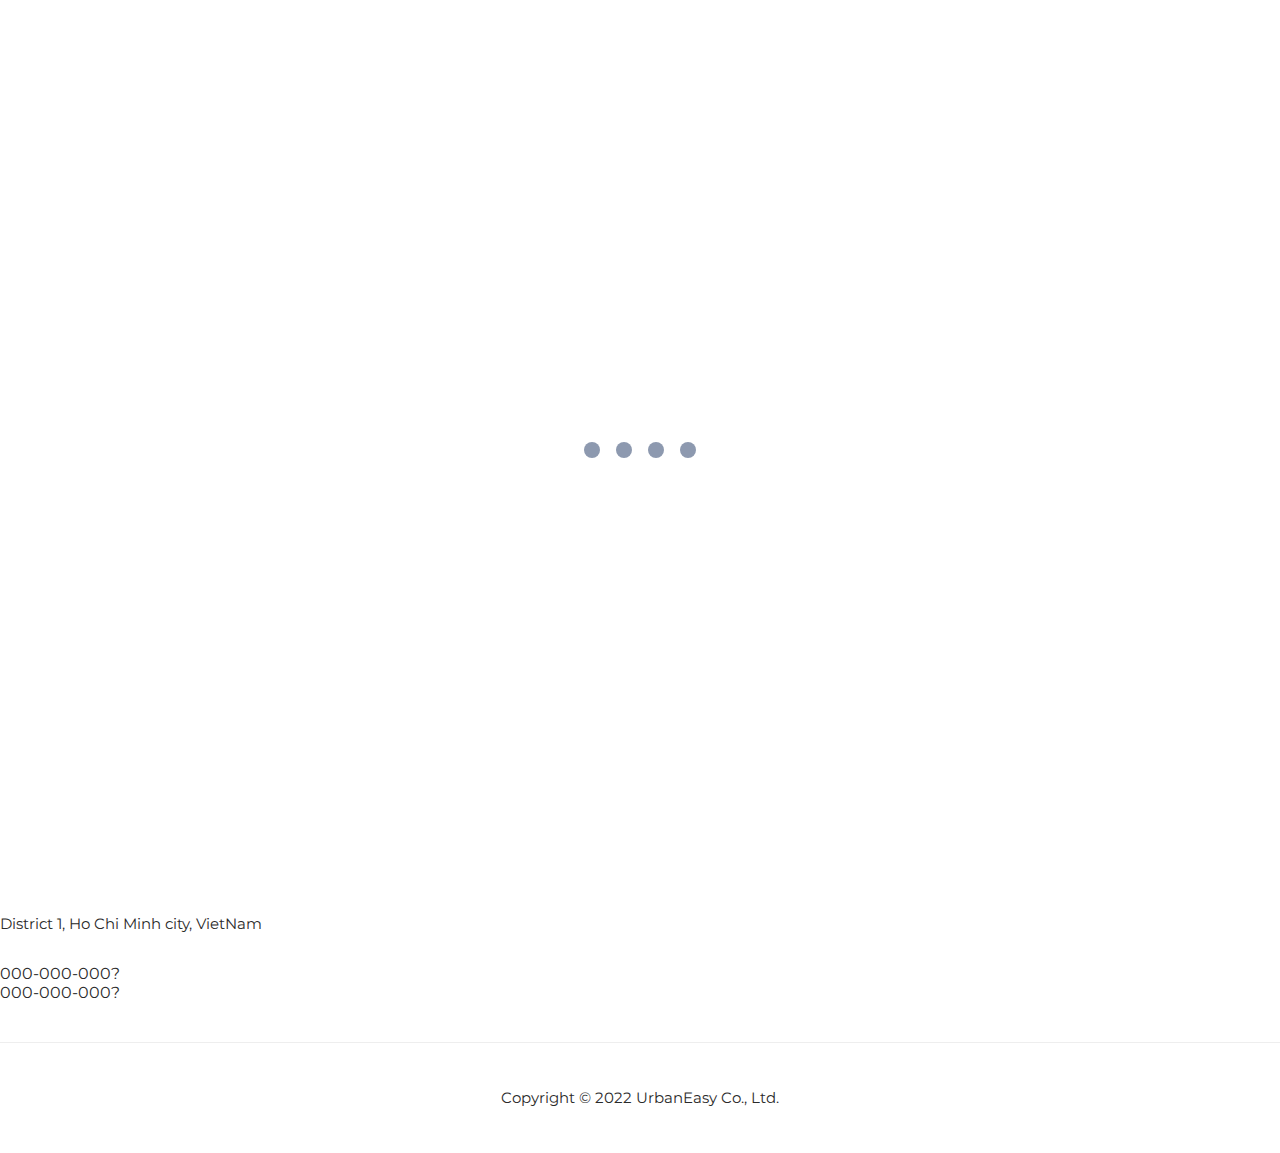
==== aboutUS.html @ a95bb8c1 "about us page" ====
<!DOCTYPE html>
<html lang="en">

  <head>

    <meta charset="UTF-8">
    <meta name="viewport" content="width=device-width, initial-scale=1, shrink-to-fit=no">
    <meta name="description" content="">
    <meta name="author" content="">
    <link rel="preconnect" href="https://fonts.gstatic.com">
    <link href="https://fonts.googleapis.com/css2?family=Montserrat:wght@100;200;300;400;500;600;700;800;900&display=swap" rel="stylesheet">
    <link rel="icon" href="assets/images/favicon.png">
    <title>Plotlist - Listing HTML5 Template</title>

    <!-- Bootstrap core CSS -->
    <link href="vendor/bootstrap/css/bootstrap.min.css" rel="stylesheet">


    <!-- Additional CSS Files -->
    <link rel="stylesheet" href="assets/css/fontawesome.css">
    <link rel="stylesheet" href="assets/css/templatemo-plot-listing.css">
    <link rel="stylesheet" href="assets/css/animated.css">
    <link rel="stylesheet" href="assets/css/owl.css">

  </head>

<body>

  <!-- ***** Preloader Start ***** -->
  <div id="js-preloader" class="js-preloader">
    <div class="preloader-inner">
      <span class="dot"></span>
      <div class="dots">
        <span></span>
        <span></span>
        <span></span>
      </div>
    </div>
  </div>
  <!-- ***** Preloader End ***** -->

  <!-- ***** Header Area Start ***** -->
  <header class="header-area header-sticky wow slideInDown" data-wow-duration="0.75s" data-wow-delay="0s">
    <div class="container">
      <div class="row">
        <div class="col-12">
          <nav class="main-nav">
            <!-- ***** Logo Start ***** -->
            <a href="index.html" class="logo">
            </a>
            <!-- ***** Logo End ***** -->
            <!-- ***** Menu Start ***** -->
            <ul class="nav">
              <li><a href="index.html">Home</a></li>
              <li><a href="category.html">Category</a></li>
              <li><a href="listing.html">Listing</a></li>
              <li><a href="contact.html" class="active">Contact Us</a></li> 
              <li><div class="main-white-button"><a href="#"><i class="fa fa-plus"></i> Add Your Listing</a></div></li> 
            </ul>        
            <a class='menu-trigger'>
                <span>Menu</span>
            </a>
            <!-- ***** Menu End ***** -->
          </nav>
        </div>
      </div>
    </div>
  </header>
  <!-- ***** Header Area End ***** -->

  <div class="page-heading">
    <div class="container">
      <div class="row">
        <div class="col-lg-8">
          <div class="top-text header-text">
            <h2>About us</h2>
            <h6>Our team has 2 members:</h6>
            <ul ID="list">
                <li>Tai Ha</li>
                <li>Hoang Tin</li>
              </ul>
          </div>
        </div>
      </div>
    </div>
  </div>


  <footer>
    <div class="container">
      <div class="row">
        <div class="col-lg-4">
          <div class="about">
            <div class="logo">
              <img src="assets/images/black-logo.png" alt="Plot Listing Template">
            </div>
            <!-- <p>If you consider that <a rel="nofollow" href="https://templatemo.com/tm-564-plot-listing" target="_parent">Plot Listing template</a> is useful for your website, please <a rel="nofollow" href="https://www.paypal.me/templatemo" target="_blank">support us</a> a little via PayPal.</p> -->
          </div>
        </div>
        <div class="col-lg-4">
          <div class="helpful-links">
            <h4>Helpful Links</h4>
            <div class="row">
              <div class="col-lg-6">
                <ul>
                  <li><a href="#">Categories</a></li>
                  <li><a href="#">Listing</a></li>
                  <li><a href="#">Contact Us</a></li>
                </ul>
              </div>
              <div class="col-lg-6">
                <ul>
                  <li><a href="#">About Us</a></li>
                  <!-- <li><a href="#">Awards</a></li>
                  <li><a href="#">Useful Sites</a></li>
                  <li><a href="#">Privacy Policy</a></li> -->
                </ul>
              </div>
            </div>
          </div>
        </div>
        <div class="col-lg-4">
          <div class="contact-us">
            <h4>Contact Us</h4>
            <p>District 1, Ho Chi Minh city, VietNam</p>
            <div class="row">
              <div class="col-lg-6">
                <a href="#">000-000-000?</a>
              </div>
              <div class="col-lg-6">
                <a href="#">000-000-000?</a>
              </div>
            </div>
          </div>
        </div>
        <div class="col-lg-12">
          <div class="sub-footer">
            <p>Copyright © 2022 UrbanEasy Co., Ltd.
            <br>
			
          </div>
        </div>
      </div>
    </div>
  </footer>


  <!-- Scripts -->
  <script src="vendor/jquery/jquery.min.js"></script>
  <script src="vendor/bootstrap/js/bootstrap.bundle.min.js"></script>
  <script src="assets/js/owl-carousel.js"></script>
  <script src="assets/js/animation.js"></script>
  <script src="assets/js/imagesloaded.js"></script>
  <script src="assets/js/custom.js"></script>

</body>

</html>
---- assets/css/templatemo-plot-listing.css ----
/*

TemplateMo 564 Plot Listing

https://templatemo.com/tm-564-plot-listing

*/

/* ---------------------------------------------
Table of contents
------------------------------------------------
01. font & reset css
02. reset
03. global styles
04. header
05. banner
06. features
07. testimonials
08. contact
09. footer
10. preloader
11. search
12. portfolio

--------------------------------------------- */
/* 
---------------------------------------------
font & reset css
--------------------------------------------- 
*/
@import url('https://fonts.googleapis.com/css2?family=Montserrat:wght@100;200;300;400;500;600;700;800;900&display=swap');
/* 
---------------------------------------------
reset
--------------------------------------------- 
*/
html, body, div, span, applet, object, iframe, h1, h2, h3, h4, h5, h6, p, blockquote, div
pre, a, abbr, acronym, address, big, cite, code, del, dfn, em, font, img, ins, kbd, q,
s, samp, small, strike, strong, sub, sup, tt, var, b, u, i, center, dl, dt, dd, ol, ul, li,
figure, header, nav, section, article, aside, footer, figcaption {
  margin: 0;
  padding: 0;
  border: 0;
  outline: 0;
}

/* clear fix */
.grid:after {
  content: '';
  display: block;
  clear: both;
}

/* ---- .grid-item ---- */

.grid-sizer,
.grid-item {
  width: 50%;
}

.grid-item {
  float: left;
}

.grid-item img {
  display: block;
  max-width: 100%;
}

.clearfix:after {
  content: ".";
  display: block;
  clear: both;
  visibility: hidden;
  line-height: 0;
  height: 0;
}

.clearfix {
  display: inline-block;
}

html[xmlns] .clearfix {
  display: block;
}

* html .clearfix {
  height: 1%;
}

ul, li {
  padding: 0;
  margin: 0;
  list-style: none;
}

header, nav, section, article, aside, footer, hgroup {
  display: block;
}

* {
  box-sizing: border-box;
}

html, body {
  font-family: 'Montserrat', sans-serif;
  font-weight: 400;
  background-color: #fff;
  -ms-text-size-adjust: 100%;
  -webkit-font-smoothing: antialiased;
  -moz-osx-font-smoothing: grayscale;
}

a {
  text-decoration: none !important;
}

h1, h2, h3, h4, h5, h6 {
  margin-top: 0px;
  margin-bottom: 0px;
}

ul {
  margin-bottom: 0px;
}

p {
  font-size: 15px;
  line-height: 30px;
  color: #2a2a2a;
}

img {
  margin-bottom: -3px;
  width: 100%;
  overflow: hidden;
}

/* 
---------------------------------------------
global styles
--------------------------------------------- 
*/
html,
body {
  background: #fff;
  font-family: 'Montserrat', sans-serif;
}

::selection {
  background: #03a4ed;
  color: #fff;
}

::-moz-selection {
  background: #03a4ed;
  color: #fff;
}

@media (max-width: 991px) {
  html, body {
    overflow-x: hidden;
  }
  .mobile-top-fix {
    margin-top: 30px;
    margin-bottom: 0px;
  }
  .mobile-bottom-fix {
    margin-bottom: 30px;
  }
  .mobile-bottom-fix-big {
    margin-bottom: 60px;
  }
}

.page-section {
  margin-top: 120px;
}

.section-heading h2 {
  font-size: 35px;
  margin-bottom: 25px;
  text-transform: capitalize;
  color: #2a2a2a;
  font-weight: 700;
  position: relative;
  z-index: 2;
  line-height: 44px;
}

.section-heading h6 {
  text-transform: uppercase;
  font-size: 15px;
  font-weight: 500;
  color: #8d99af;
}

.main-white-button a {
  display: inline-block;
  background-color: #fff;
  font-size: 15px;
  font-weight: 400;
  color: #2a2a2a;
  text-transform: capitalize;
  padding: 12px 25px;
  border-radius: 7px;
  letter-spacing: 0.25px;
  transition: all .3s;
}

.main-white-button a i {
  margin-right: 10px;
  width: 22px;
  height: 22px;
  background-color: #8d99af;
  color: #fff;
  border-radius: 50%;
  display: inline-block;
  text-align: center;
  font-size: 12px;
  line-height: 22px;
}

.main-white-button a:hover {
  background-color: #8d99af;
  color: #fff;
}

/* 
---------------------------------------------
header
--------------------------------------------- 
*/

.background-header {
  background-color: #fff!important;
  height: 80px!important;
  position: fixed!important;
  top: 0px;
  left: 0px;
  right: 0px;
  box-shadow: 0px 0px 10px rgba(0,0,0,0.15)!important;
}

.background-header .logo,
.background-header .main-nav .nav li a {
  color: #1e1e1e!important;
}

.background-header .main-nav .nav li:hover a {
  color: #8d99af!important;
}

.background-header .nav li a.active {
  color: #8d99af!important;
}

.header-area {
  background-color: transparent;
  border-bottom: 1px solid rgba(250,250,250,0.2);
  position: fixed;
  top: 0px;
  left: 0px;
  right: 0px;
  z-index: 100;
  height: 100px;
  -webkit-transition: all .5s ease 0s;
  -moz-transition: all .5s ease 0s;
  -o-transition: all .5s ease 0s;
  transition: all .5s ease 0s;
}

.header-area .main-nav {
  min-height: 80px;
  background: transparent;
}

.header-area .main-nav a.logo {
  background-image: url(../images/white-logo.png);
  background-size: contain;
  background-repeat: no-repeat;
  width: 166px;
  height: 58px;
  display: inline-block;
  margin-top: 20px;
}

.background-header .main-nav a.logo {
  background-image: url(../images/black-logo.png);
  background-size: contain;
  background-repeat: no-repeat;
  width: 164px;
  height: 58px;
  display: inline-block;
  margin-top: 10px;
}

.background-header .main-nav .nav {
  margin-top: 20px !important;
}

.header-area .main-nav .nav {
  float: right;
  margin-top: 30px;
  margin-right: 0px;
  background-color: transparent;
  -webkit-transition: all 0.3s ease 0s;
  -moz-transition: all 0.3s ease 0s;
  -o-transition: all 0.3s ease 0s;
  transition: all 0.3s ease 0s;
  position: relative;
  z-index: 999;
}

.header-area .main-nav .nav li {
  padding-left: 30px;
  padding-right: 30px;
}

.header-area .main-nav .nav li:last-child {
  padding-right: 0px;
  padding-left: 40px;
}

.header-area .main-nav .nav li:last-child a ,
.background-header .main-nav .nav li:last-child a {
  color: #2a2a2a !important;
  text-transform: capitalize;
  padding: 0px 20px;
  font-weight: 400;
}

.header-area .main-nav .nav li:last-child a i,
.background-header .main-nav .nav li:last-child a i {
  font-size: 12px!important;
  font-weight: 400 !important;
}

.background-header .main-nav .nav li:last-child .main-white-button a {
  background-color: #8d99af;
  color: #fff !important;
}

.background-header .main-nav .nav li:last-child .main-white-button a i {
  background-color: #fff;
  color: #8d99af;
}

.header-area .main-nav .nav li:last-child a:hover,
.header-area .main-nav .nav li:last-child a.active {
  color: #fff !important;
}

.header-area .main-nav .nav li a {
  display: block;
  font-weight: 500;
  font-size: 14px;
  color: #fff;
  text-transform: uppercase;
  -webkit-transition: all 0.3s ease 0s;
  -moz-transition: all 0.3s ease 0s;
  -o-transition: all 0.3s ease 0s;
  transition: all 0.3s ease 0s;
  height: 40px;
  line-height: 40px;
  border: transparent;
  letter-spacing: 1px;
}

.header-area .main-nav .nav li:hover a,
.header-area .main-nav .nav li a.active {
  color: #8d99af!important;
}

.background-header .main-nav .nav li:hover a,
.background-header .main-nav .nav li a.active {
  color: #8d99af!important;
  opacity: 1;
}

.header-area .main-nav .nav li:last-child a:hover ,
.background-header .main-nav .nav li:last-child a:hover {
  background-color: #8d99af;
}

.header-area .main-nav .nav li.has-sub {
  position: relative;
  padding-right: 15px;
}

.header-area .main-nav .nav li.has-sub:after {
  font-family: FontAwesome;
  content: "\f107";
  font-size: 12px;
  color: #fff;
  position: absolute;
  right: 5px;
  top: 12px;
}

.background-header .main-nav .nav li.has-sub:after {
  color: #1e1e1e;
}

.header-area .main-nav .nav li.has-sub ul.sub-menu {
  position: absolute;
  width: 200px;
  box-shadow: 0 2px 28px 0 rgba(0, 0, 0, 0.06);
  overflow: hidden;
  top: 40px;
  opacity: 0;
  transition: all .3s;
  transform: translateY(+2em);
  visibility: hidden;
  z-index: -1;
}

.header-area .main-nav .nav li.has-sub ul.sub-menu li {
  margin-left: 0px;
  padding-left: 0px;
  padding-right: 0px;
}

.header-area .main-nav .nav li.has-sub ul.sub-menu li a {
  opacity: 1;
  display: block;
  background: #f7f7f7;
  color: #2a2a2a!important;
  padding-left: 20px;
  height: 40px;
  line-height: 40px;
  -webkit-transition: all 0.3s ease 0s;
  -moz-transition: all 0.3s ease 0s;
  -o-transition: all 0.3s ease 0s;
  transition: all 0.3s ease 0s;
  position: relative;
  font-size: 13px;
  font-weight: 400;
  border-bottom: 1px solid #eee;
}

.header-area .main-nav .nav li.has-sub ul li a:hover {
  background: #fff;
  color: #f5a425!important;
  padding-left: 25px;
}

.header-area .main-nav .nav li.has-sub ul li a:hover:before {
  width: 3px;
}

.header-area .main-nav .nav li.has-sub:hover ul.sub-menu {
  visibility: visible;
  opacity: 1;
  z-index: 1;
  transform: translateY(0%);
  transition-delay: 0s, 0s, 0.3s;
}

.header-area .main-nav .menu-trigger {
  cursor: pointer;
  display: block;
  position: absolute;
  top: 33px;
  width: 32px;
  height: 40px;
  text-indent: -9999em;
  z-index: 99;
  right: 40px;
  display: none;
}

.background-header .main-nav .menu-trigger {
  top: 23px;
}

.header-area .main-nav .menu-trigger span,
.header-area .main-nav .menu-trigger span:before,
.header-area .main-nav .menu-trigger span:after {
  -moz-transition: all 0.4s;
  -o-transition: all 0.4s;
  -webkit-transition: all 0.4s;
  transition: all 0.4s;
  background-color: #1e1e1e;
  display: block;
  position: absolute;
  width: 30px;
  height: 2px;
  left: 0;
}

.background-header .main-nav .menu-trigger span,
.background-header .main-nav .menu-trigger span:before,
.background-header .main-nav .menu-trigger span:after {
  background-color: #1e1e1e;
}

.header-area .main-nav .menu-trigger span:before,
.header-area .main-nav .menu-trigger span:after {
  -moz-transition: all 0.4s;
  -o-transition: all 0.4s;
  -webkit-transition: all 0.4s;
  transition: all 0.4s;
  background-color: #1e1e1e;
  display: block;
  position: absolute;
  width: 30px;
  height: 2px;
  left: 0;
  width: 75%;
}

.background-header .main-nav .menu-trigger span:before,
.background-header .main-nav .menu-trigger span:after {
  background-color: #1e1e1e;
}

.header-area .main-nav .menu-trigger span:before,
.header-area .main-nav .menu-trigger span:after {
  content: "";
}

.header-area .main-nav .menu-trigger span {
  top: 16px;
}

.header-area .main-nav .menu-trigger span:before {
  -moz-transform-origin: 33% 100%;
  -ms-transform-origin: 33% 100%;
  -webkit-transform-origin: 33% 100%;
  transform-origin: 33% 100%;
  top: -10px;
  z-index: 10;
}

.header-area .main-nav .menu-trigger span:after {
  -moz-transform-origin: 33% 0;
  -ms-transform-origin: 33% 0;
  -webkit-transform-origin: 33% 0;
  transform-origin: 33% 0;
  top: 10px;
}

.header-area .main-nav .menu-trigger.active span,
.header-area .main-nav .menu-trigger.active span:before,
.header-area .main-nav .menu-trigger.active span:after {
  background-color: transparent;
  width: 100%;
}

.header-area .main-nav .menu-trigger.active span:before {
  -moz-transform: translateY(6px) translateX(1px) rotate(45deg);
  -ms-transform: translateY(6px) translateX(1px) rotate(45deg);
  -webkit-transform: translateY(6px) translateX(1px) rotate(45deg);
  transform: translateY(6px) translateX(1px) rotate(45deg);
  background-color: #1e1e1e;
}

.background-header .main-nav .menu-trigger.active span:before {
  background-color: #1e1e1e;
}

.header-area .main-nav .menu-trigger.active span:after {
  -moz-transform: translateY(-6px) translateX(1px) rotate(-45deg);
  -ms-transform: translateY(-6px) translateX(1px) rotate(-45deg);
  -webkit-transform: translateY(-6px) translateX(1px) rotate(-45deg);
  transform: translateY(-6px) translateX(1px) rotate(-45deg);
  background-color: #1e1e1e;
}

.background-header .main-nav .menu-trigger.active span:after {
  background-color: #1e1e1e;
}

.header-area.header-sticky {
  min-height: 80px;
}

.header-area .nav {
  margin-top: 30px;
}

.header-area.header-sticky .nav li a.active {
  color: #8d99af;
}

@media (max-width: 1200px) {
  .header-area .main-nav .nav li {
    padding-left: 12px;
    padding-right: 12px;
  }
  .header-area .main-nav:before {
    display: none;
  }
}

@media (max-width: 992px) {
  .header-area .main-nav .nav li:last-child  ,
  .background-header .main-nav .nav li:last-child {
    display: none;
  }
  .header-area .main-nav .nav li:nth-child(6),
  .background-header .main-nav .nav li:nth-child(6) {
    padding-right: 0px;
  }
}

@media (max-width: 767px) {
  .background-header .main-nav .nav {
    margin-top: 80px !important;
  }
  .header-area .main-nav .logo {
    color: #1e1e1e;
  }
  .header-area.header-sticky .nav li a:hover,
  .header-area.header-sticky .nav li a.active {
    color: #8d99af!important;
    opacity: 1;
  }
  .header-area.header-sticky .nav li.search-icon a {
    width: 100%;
  }
  .header-area {
    background-color: #f7f7f7;
    padding: 0px 15px;
    height: 100px;
    box-shadow: none;
    text-align: center;
  }
  .header-area .container {
    padding: 0px;
  }
  .header-area .logo {
    margin-left: 30px;
  }
  .header-area .menu-trigger {
    display: block !important;
  }
  .header-area .main-nav {
    overflow: hidden;
  }
  .header-area .main-nav .nav {
    float: none;
    width: 100%;
    display: none;
    -webkit-transition: all 0s ease 0s;
    -moz-transition: all 0s ease 0s;
    -o-transition: all 0s ease 0s;
    transition: all 0s ease 0s;
    margin-left: 0px;
  }
  .background-header .nav {
    margin-top: 80px;
  }
  .header-area .main-nav .nav li:first-child {
    border-top: 1px solid #eee;
  }
  .header-area.header-sticky .nav {
    margin-top: 100px;
  }
  .header-area .main-nav .nav li {
    width: 100%;
    background: #fff;
    border-bottom: 1px solid #e7e7e7;
    padding-left: 0px !important;
    padding-right: 0px !important;
  }
  .header-area .main-nav .nav li a {
    height: 50px !important;
    line-height: 50px !important;
    padding: 0px !important;
    border: none !important;
    background: #f7f7f7 !important;
    color: #191a20 !important;
  }
  .header-area .main-nav .nav li a:hover {
    background: #eee !important;
    color: #8d99af!important;
  }
  .header-area .main-nav .nav li.has-sub ul.sub-menu {
    position: relative;
    visibility: inherit;
    opacity: 1;
    z-index: 1;
    transform: translateY(0%);
    top: 0px;
    width: 100%;
    box-shadow: none;
    height: 0px;
    transition: all 0s;
  }
  .header-area .main-nav .nav li.submenu ul li a {
    font-size: 12px;
    font-weight: 400;
  }
  .header-area .main-nav .nav li.submenu ul li a:hover:before {
    width: 0px;
  }
  .header-area .main-nav .nav li.has-sub ul.sub-menu {
    height: auto;
  }
  .header-area .main-nav .nav li.has-sub:after {
    color: #3B566E;
    right: 30px;
    font-size: 14px;
    top: 15px;
  }
  .header-area .main-nav .nav li.submenu:hover ul, .header-area .main-nav .nav li.submenu:focus ul {
    height: 0px;
  }
}

@media (min-width: 767px) {
  .header-area .main-nav .nav {
    display: flex !important;
  }
}



/* 
---------------------------------------------
Banner Style
--------------------------------------------- 
*/

.main-banner {
  background-repeat: no-repeat;
  background-position: center center;
  background-size: cover;
  background-image: url(../images/banner-bg.jpg);
  padding: 290px 0px 180px 0px;
  position: relative;
  overflow: hidden;
}

.main-banner .top-text {
  text-align: center;
}

.main-banner .top-text h6 {
  color: #fff;
  font-size: 15px;
  font-weight: 500;
  text-transform: uppercase;
}

.main-banner .top-text h2 {
  color: #fff;
  font-size: 45px;
  font-weight: 800;
  text-transform: capitalize;
  margin-top: 15px;
  margin-bottom: 45px;
}

.main-banner ul.categories {
  width: 100%;
  margin-top: 60px;
  text-align: center;
}

.main-banner ul.categories li {
  display: inline-block;
  text-align: center;
  width: 18%;
}

.main-banner ul.categories li a {
  color: #fff;
  text-align: center;
  font-size: 15px;
  margin-top: 15px;
}

.main-banner ul.categories li .icon {
  display: block;
  margin: 0 auto 12px auto;
  width: 66px;
  height: 66px;
  border-radius: 50%;
  text-align: center;
  line-height: 62px;
  color: #8d99af;
  background-color: #fff;
  transition: all .5s;
}

.main-banner ul.categories li a:hover .icon {
  background-color: #2b2d42;
}

.main-banner ul.categories li .icon img {
  max-width: 27px;
}

form#search-form {
  background-color: #fff;
  padding: 0px 0px 0px 30px;
  width: 100%;
  border-radius: 7px;
  display: inline-block;
  text-align: center;
}

form#search-form select,
form#search-form input {
  width: 100%;
  height: 36px;
  background-color: transparent;
  border: none;
  color: #2a2a2a;
  font-size: 15px;
  outline: none;
}

.form-select:focus {
  box-shadow: none;
}

form#search-form input.searchText {
  border-left: 1px solid #8d99af;
  border-right: 1px solid #8d99af;
  padding: 0px 30px;
}

form#search-form input::placeholder {
  color: #2a2a2a;
  font-size: 15px;
}

form#search-form button {
  width: 100%;
  height: 100%;
  background-color: #8d99af;
  border: none;
  padding: 15px;
  color: #fff;
  font-size: 15px;
  border-top-right-radius: 7px;
  border-bottom-right-radius: 7px;
}

form#search-form button i {
  width: 40px;
  height: 40px;
  background-color: #fff;
  border-radius: 50%;
  color: #8d99af;
  display: inline-block;
  text-align: center;
  line-height: 38px;
  margin-right: 10px;
}



/*
---------------------------------------
Popular Categories
---------------------------------------
*/

.popular-categories {
  margin-top: 120px;
}

.popular-categories .section-heading {
  text-align: center;
  margin-bottom: 80px;
}

.popular-categories .naccs {
  position: relative;
  background-color: #2b2d42;
  border-radius: 7px;
}

.popular-categories .icon {
  display: inline-block;
  width: 66px;
  height: 66px;
  border-radius: 50%;
  text-align: center;
  line-height: 62px;
  color: #8d99af;
  background-color: #fff;
  margin-right: 15px;
}

.popular-categories .icon img {
  max-width: 27px;
}

.popular-categories .naccs .menu div.first-thumb {
  border-top-left-radius: 7px;
}

.popular-categories .naccs .menu div.last-thumb {
  margin-bottom: 0px;
  border-bottom-left-radius: 7px;
}

.popular-categories .naccs .menu div {
  color: #fff;
  font-size: 15px;
  background-color: #8d99af;
  margin-bottom: 1px;
  height: 126px;
  text-align: left;
  padding: 0px 15px;
  line-height: 126px;
  cursor: pointer;
  position: relative;
  transition: 1s all cubic-bezier(0.075, 0.82, 0.165, 1);
}

.popular-categories .naccs .menu div.active,
.popular-categories .naccs .menu div.active .thumb {
  background-color: #2b2d42;
}

.popular-categories ul.nacc {
  position: relative;
  min-height: 100%;
  list-style: none;
  margin: 0;
  padding: 0;
  transition: 0.5s all cubic-bezier(0.075, 0.82, 0.165, 1);
}

.popular-categories ul.nacc li {
  opacity: 0;
  transform: translateX(-50px);
  position: absolute;
  list-style: none;
  transition: 1s all cubic-bezier(0.075, 0.82, 0.165, 1);
}

.popular-categories ul.nacc li.active {
  transition-delay: 0.3s;
  position: relative;
  z-index: 2;
  opacity: 1;
  transform: translateX(0px);
}

.popular-categories ul.nacc li {
  width: 100%;
}

.popular-categories .nacc .thumb .left-text {
  margin-left: 30px;
}

.popular-categories .nacc .thumb .left-text h4 {
  color: #fff;
  font-size: 20px;
  font-weight: 700;
  line-height: 35px;
  margin-bottom: 30px;
}

.popular-categories .nacc .thumb .left-text p {
  color: #fff;
  margin-bottom: 30px;
}

.popular-categories .nacc .thumb .right-image {
  padding: 60px;
  display: inline-flex;
} 

.popular-categories .nacc .thumb img {
  border-radius: 7px;
}

.popular-categories .nacc .thumb .left-text .main-white-button a{
  width: 100%;
  text-align: center;
}



/*
---------------------------------------------
Recent Listing 
---------------------------------------------
*/

.recent-listing {
  margin-top: 120px;
  padding-top: 120px;
  margin-bottom: 120px;
  border-top: 1px solid #eee;
}

.recent-listing .section-heading {
  text-align: center;
  margin-bottom: 80px;
}

.recent-listing .item .listing-item {
  display: inline-flex;
  background-color: #f7f7f7;
  border-radius: 7px;
  width: 100%;
  position: relative;
  margin-bottom: 30px;
}

.recent-listing .item .left-image {
  float: left;
  overflow: hidden;
  border-top-left-radius: 7px;
  border-bottom-left-radius: 7px;
}

.recent-listing .item .left-image img {
  overflow: hidden;
  border-top-left-radius: 7px;
  border-bottom-left-radius: 7px;
}

.recent-listing .item .right-content {
  display: inline-block;
  padding: 60px;
}

.recent-listing .item .right-content ul.rate {
  position: absolute;
  right: 60px;
  top: 60px;
}

.recent-listing .item .right-content ul.rate li {
  display: inline-block;
}

.recent-listing .item .right-content ul.rate li:last-child {
  margin-left: 10px;
}

.recent-listing .item .right-content h4 {
  font-size: 20px;
  color: #2a2a2a;
  font-weight: 700;
  margin-bottom: 20px;
}

.recent-listing .item .right-content h6 {
  font-size: 15px;
  font-weight: 500;
  color: #8d99af;
}

.recent-listing .item .right-content span.price {
  color: #2a2a2a;
  font-size: 15px;
  margin-top: 30px;
  display: block;
  margin-bottom: 15px;
}

.recent-listing .item .right-content span.price .icon {
  width: 30px;
  height: 30px;
  background-color: #8d99af;
  border-radius: 50%;
  text-align: center;
  line-height: 28px;
  display: inline-block;
  margin-right: 10px;
}

.recent-listing .item .right-content span.price .icon img {
  max-width: 16px;
  text-align: center;
  display: inline-block;
}

.recent-listing .item .right-content span.details {
  display: block;
  margin-bottom: 30px;
  font-size: 15px;
  color: #8d99af;
}

.recent-listing .item .right-content span.details em {
  font-style: normal;
  color: #2a2a2a;
}

.recent-listing .item .right-content ul.info li {
  display: inline-block;
  margin-bottom: 15px;
  margin-right: 30px;
  width: 100%;
}

.recent-listing .item .right-content ul.info li:last-child {
  margin-bottom: 0px;
}

.recent-listing .item .right-content ul.info li img {
  max-width: 30px;
  margin-right: 15px;
  display: inline;
}

.recent-listing .item .right-content .main-white-button {
  position: absolute;
  right: 60px;
  bottom: 60px;
}

.recent-listing .owl-dots {
  margin-top: 15px;
  text-align: center;
}

.recent-listing .owl-dots .owl-dot {
  width: 10px;
  height: 10px;
  background-color: #8d99af;
  border-radius: 50%;
  margin: 0px 5px;
  transition: all .3s;
}

.recent-listing .owl-dots .active {
  width: 14px;
  height: 14px;
}



/*
---------------------------------------------
Footer
---------------------------------------------
*/

footer {
  border-top: 1px solid #eee;
  padding-top: 80px;
}

footer h4 {
  font-size: 20px;
  font-weight: 700;
  color: #8d99af;
  margin-bottom: 30px;
}

footer p,
footer a {
  color: #2a2a2a;
}

footer .logo img {
  max-width: 163px;
  margin-bottom: 30px;
}

footer .helpful-links {
  margin: 0px 45px;
}

footer .helpful-links ul li {
  display: block;
  margin-bottom: 15px;
}

footer .helpful-links ul li a {
  font-size: 15px;
  transition: all .3s;
}

footer .helpful-links ul li a:hover {
  color: #8d99af;
  border-bottom: 1px solid #8d99af;
}

footer .contact-us p {
  margin-bottom: 25px;
}

footer .contact-us a {
  transition: all .3s;
}

footer .contact-us a:hover {
  color: #8d99af;
  border-bottom: 1px solid #8d99af;
}

footer .sub-footer {
  text-align: center;
  margin-top: 40px;
  padding: 40px 0px;
  border-top: 1px solid #eee;
}



/* 
---------------------------------------------
contact
--------------------------------------------- 
*/

.contact-page {
  margin: 120px 0px;
}

.contact-page .inner-content {
  background-color: #f7f7f7;
  border-radius: 7px;
  overflow: hidden;
}

.contact-page .inner-content #map {
  margin-bottom: -8px;
  overflow: hidden;
  border-top-left-radius: 7px;
  border-bottom-left-radius: 7px;
}

form#contact {
  position: relative;
  margin: 0px 60px 0px 45px;
}

form#contact input {
  width: 100%;
  height: 46px;
  border-radius: 7px;
  background-color: transparent;
  border: 1px solid #8d99af;
  outline: none;
  font-size: 15px;
  font-weight: 300;
  color: #8d99af;
  padding: 0px 15px;
  margin-bottom: 30px;
}

form#contact ul li {
  display: inline-block;
  margin-right: 30px;
}

form#contact ul li:last-child {
  margin-right: 0px;
}

form#contact input[type=checkbox] {
  display: inline-block;
  width: 15px;
  min-width: 15px;
  height: 15px;
  background-color: transparent;
  border: 1px solid #8d99af;
  outline: none;
  cursor: pointer;
}

form#contact span {
  color: #8d99af;
  font-size: 14px;
  font-weight: 500;
  margin-left: 8px;
}

form#contact input::placeholder {
  color: #8d99af;
  font-weight: 500;
}

form#contact textarea {
  margin-top: 10px;
  width: 100%;
  min-width: 100%;
  max-width: 100%;
  max-height: 180px;
  min-height: 140px;
  height: 140px;
  border-radius: 7px;
  background-color: transparent;
  border: 1px solid #8d99af;
  outline: none;
  font-size: 15px;
  font-weight: 300;
  color: #8d99af;
  padding: 15px;
  margin-bottom: 30px;
}

form#contact textarea::placeholder {
  color: #8d99af;
  font-weight: 500;
}

form#contact button {
  margin-bottom: -15px;
  display: inline-block;
  background-color: #8d99af;
  font-size: 15px;
  font-weight: 400;
  color: #fff;
  text-transform: capitalize;
  padding: 12px 25px;
  border-radius: 7px;
  letter-spacing: 0.25px;
  border: none;
  outline: none;
  transition: all .3s;
}

form#contact button i {
  margin-right: 10px;
  width: 24px;
  height: 24px;
  background-color: #2b2d42;
  color: #fff;
  border-radius: 50%;
  display: inline-block;
  text-align: center;
  font-size: 12px;
  line-height: 24px;
}

form#contact button:hover {
  background-color: #2b2d42;
  color: #fff;
}


/* 
---------------------------------------------
Page Heading
--------------------------------------------- 
*/

.page-heading {
  background-repeat: no-repeat;
  background-position: center center;
  background-size: cover;
  background-image: url(../images/heading-bg.jpg);
  padding: 230px 0px 120px 0px;
  position: relative;
  overflow: hidden;
}

.page-heading .top-text {
  text-align: left;
}

.page-heading .top-text h6 {
  color: #fff;
  font-size: 15px;
  font-weight: 500;
  text-transform: uppercase;
}

.page-heading .top-text h2 {
  color: #fff;
  line-height: 70px;
  font-size: 45px;
  font-weight: 800;
  text-transform: capitalize;
  margin-top: 15px;
}



/*
---------------------------------------
Category Post
---------------------------------------
*/

.category-post {
  overflow: hidden;
  margin-top: 0px;
  margin-bottom: 120px;
}

.category-post .naccs {
  position: relative;
  border-radius: 7px;
}

.category-post .icon {
  display: inline-block;
  width: 66px;
  height: 66px;
  border-radius: 50%;
  text-align: center;
  line-height: 62px;
  color: #8d99af;
  background-color: #fff;
  margin-right: 15px;
  float: left;
}

.category-post .naccs .menu div h4 {
  position: absolute;
  left: 81px;
  top: 50%;
  color: #fff;
  transform: translateY(-50%);
  font-size: 15px;
  font-weight: 400;
  width: 100%;
  display: inline;
}

.category-post .icon img {
  max-width: 27px;
}

.category-post .naccs .menu div.first-thumb  {
  border-bottom-left-radius: 7px;
}

.category-post .naccs .menu div.last-thumb {
  margin-bottom: 0px;
  border-bottom-right-radius: 7px;
}

.category-post .naccs .menu div {
  color: #fff;
  margin: 0px;
  width: 20%;
  font-size: 10px;
  background-color: #8d99af;
  height: 132px;
  line-height: 132px;
  display: inline-block;
  float: left;
  text-align: left;
  cursor: pointer;
  position: relative;
  transition: 1s all cubic-bezier(0.075, 0.82, 0.165, 1);
}

.category-post .naccs .menu div .thumb {
  padding: 30px 0px;
  margin-left: 25px;
  margin-right: 25px;
}

.category-post .naccs .menu div.active,
.category-post .naccs .menu div.active .thumb {
  background-color: #2b2d42;
}

.category-post ul.nacc {
  position: relative;
  min-height: 100%;
  list-style: none;
  margin: 0;
  padding: 0;
  transition: 0.5s all cubic-bezier(0.075, 0.82, 0.165, 1);
}

.category-post ul.nacc li {
  opacity: 0;
  transform: translateX(-50px);
  position: absolute;
  list-style: none;
  transition: 1s all cubic-bezier(0.075, 0.82, 0.165, 1);
}

.category-post ul.nacc li.active {
  transition-delay: 0.3s;
  position: relative;
  z-index: 2;
  opacity: 1;
  transform: translateX(0px);
}

.category-post ul.nacc li {
  width: 100%;
}

.category-post .nacc .thumb h4 {
  color: #2a2a2a;
  font-size: 20px;
  font-weight: 700;
  line-height: 35px;
  margin-bottom: 25px;
}

.category-post .nacc .thumb .main-white-button {
  text-align: right;
  margin-top: 40px;
}

.category-post .nacc .thumb .main-white-button a {
  background-color: #8d99af;
  color: #fff;
}

.category-post .nacc .thumb .main-white-button a i {
  background-color: #fff;
  color: #8d99af;
}

.category-post .top-content {
  margin-top: 80px;
  padding-bottom: 60px;
  border-bottom: 1px solid #eee;
  margin-bottom: 60px;
}

.category-post .description {
  padding-bottom: 60px;
  border-bottom: 1px solid #eee;
  margin-bottom: 60px;
}

.category-post .general-info p {
  margin-bottom: 30px;
}

.category-post .top-content .top-icon {
  background-color: #2b2d42;
  width: 250px;
  height: 132px;
  border-radius: 7px;
  position: relative;
  padding: 30px;
  display: inline-block;
}

.category-post .top-content .top-icon h4 {
  position: absolute;
  left: 30px;
  top: 50%;
  color: #fff;
  transform: translateY(-50%);
  font-size: 15px;
  font-weight: 400;
  width: 100%;
  display: inline;
}

.category-post .top-content .top-icon .icon {
  display: inline-block;
  width: 66px;
  height: 66px;
  border-radius: 50%;
  text-align: center;
  line-height: 62px;
  color: #8d99af;
  background-color: #fff;
  margin-right: 15px;
  float: left;
  left: 0;
}

.category-post .nacc .thumb .text-icon img {
  max-width: 30px;
  margin-right: 10px;
}

.category-post .nacc .thumb span.list-item {
  font-size: 15px;
  color: #8d99af;
  font-weight: 500;
  line-height: 30px;
}



/* 
---------------------------------------------
Listing Page
--------------------------------------------- 
*/


.listing-page {
  margin-top: 120px;
  margin-bottom: 120px;
}

.listing-page .section-heading {
  text-align: center;
  margin-bottom: 80px;
}

.listing-page .naccs {
  position: relative;
}

.listing-page .icon {
  display: inline-block;
  width: 66px;
  height: 66px;
  border-radius: 50%;
  text-align: center;
  line-height: 62px;
  color: #8d99af;
  background-color: #fff;
  margin-right: 15px;
}

.listing-page .icon img {
  max-width: 27px;
}

.listing-page .naccs .menu div.first-thumb {
  border-radius: 7px;
}

.listing-page .naccs .menu div.last-thumb {
  margin-bottom: 0px;
  border-radius: 7px;
}

.listing-page .naccs .menu div {
  color: #fff;
  font-size: 15px;
  border-radius: 7px;
  background-color: #8d99af;
  margin-bottom: 30px;
  height: 126px;
  text-align: left;
  padding: 0px 15px;
  line-height: 126px;
  cursor: pointer;
  position: relative;
  transition: 1s all cubic-bezier(0.075, 0.82, 0.165, 1);
}

.listing-page .naccs .menu div.active,
.listing-page .naccs .menu div.active .thumb {
  background-color: #2b2d42;
}

.listing-page ul.nacc {
  height: auto !important;
  position: relative;
  min-height: 100%;
  list-style: none;
  margin: 0;
  padding: 0;
  transition: 1s all cubic-bezier(0.075, 0.82, 0.165, 1);
}

.listing-page ul.nacc li {
  display: none;
  opacity: 0;
  transform: translateY(-50px);
  position: absolute;
  list-style: none;
  transition: 1s all cubic-bezier(0.075, 0.82, 0.165, 1);
}

.listing-page ul.nacc li.active {
  display: block;
  transition-delay: 0s;
  position: relative;
  z-index: 2;
  opacity: 1;
  transform: translateY(0px);
}

.listing-page ul.nacc li {
  width: 100%;
}

.listing-page .item .listing-item {
  display: inline-flex;
  background-color: #f7f7f7;
  border-radius: 7px;
  width: 100%;
  position: relative;
  margin-bottom: 30px;
}

.listing-page .item .left-image {
  float: left;
  overflow: hidden;
  border-top-left-radius: 7px;
  border-bottom-left-radius: 7px;
  position: relative;
  z-index: 1;
}

.listing-page .item .left-image .hover-content .main-white-button a i {
  font-size: 12px;
  width: 23px;
  height: 23px;
  line-height: 23px;
}

.listing-page .item .left-image .hover-content {
  position: absolute;
  left: 50%;
  top: 50%;
  transform: translate(-50%,-50%);
  z-index: 11;
  transition: all .5s;
  opacity: 0;
  visibility: hidden;
}

.listing-page .item .listing-item:hover .left-image .hover-content {
  opacity: 1;
  visibility: visible;
}

.listing-page .item .left-image img {
  overflow: hidden;
  border-top-left-radius: 7px;
  border-bottom-left-radius: 7px;
}

.listing-page .item .right-content {
  display: inline-block;
  padding: 45px;
}

.listing-page .item .right-content h4 {
  font-size: 20px;
  color: #2a2a2a;
  font-weight: 700;
  margin-bottom: 20px;
}

.listing-page .item .right-content h6 {
  font-size: 15px;
  font-weight: 500;
  color: #8d99af;
}

.listing-page .item .right-content span.price {
  color: #2a2a2a;
  font-size: 15px;
  margin-top: 30px;
  display: block;
  margin-bottom: 15px;
}

.listing-page .item .right-content span.price .icon {
  width: 30px;
  height: 30px;
  background-color: #8d99af;
  border-radius: 50%;
  text-align: center;
  line-height: 28px;
  display: inline-block;
  margin-right: 10px;
}

.listing-page .item .right-content span.price .icon img {
  max-width: 16px;
  text-align: center;
  display: inline-block;
}

.listing-page .item .right-content span.details {
  display: block;
  margin-bottom: 30px;
  font-size: 15px;
  color: #8d99af;
}

.listing-page .item .right-content span.details em {
  font-style: normal;
  color: #2a2a2a;
}

.listing-page .item .right-content span.info {
  line-height: 30px;
}

.listing-page .item .right-content span.info img {
  max-width: 30px;
  margin-right: 15px;
  display: inline;
}

.listing-page .owl-dots {
  margin-top: 15px;
  text-align: center;
}

.listing-page .owl-dots .owl-dot {
  width: 10px;
  height: 10px;
  background-color: #8d99af;
  border-radius: 50%;
  margin: 0px 5px;
  transition: all .3s;
}

.listing-page .owl-dots .active {
  width: 14px;
  height: 14px;
}



/* 
---------------------------------------------
Pre Loader
--------------------------------------------- 
*/

.js-preloader {
    position: fixed;
    top: 0;
    left: 0;
    right: 0;
    bottom: 0;
    background-color: #fff;
    display: -webkit-box;
    display: flex;
    -webkit-box-align: center;
    align-items: center;
    -webkit-box-pack: center;
    justify-content: center;
    opacity: 1;
    visibility: visible;
    z-index: 9999;
    -webkit-transition: opacity 0.25s ease;
    transition: opacity 0.25s ease;
}

.js-preloader.loaded {
    opacity: 0;
    visibility: hidden;
    pointer-events: none;
}

@-webkit-keyframes dot {
    50% {
        -webkit-transform: translateX(96px);
        transform: translateX(96px);
    }
}

@keyframes dot {
    50% {
        -webkit-transform: translateX(96px);
        transform: translateX(96px);
    }
}

@-webkit-keyframes dots {
    50% {
        -webkit-transform: translateX(-31px);
        transform: translateX(-31px);
    }
}

@keyframes dots {
    50% {
        -webkit-transform: translateX(-31px);
        transform: translateX(-31px);
    }
}

.preloader-inner {
    position: relative;
    width: 142px;
    height: 40px;
    background: #fff;
}

.preloader-inner .dot {
    position: absolute;
    width: 16px;
    height: 16px;
    top: 12px;
    left: 15px;
    background: #8d99af;
    border-radius: 50%;
    -webkit-transform: translateX(0);
    transform: translateX(0);
    -webkit-animation: dot 2.8s infinite;
    animation: dot 2.8s infinite;
}

.preloader-inner .dots {
    -webkit-transform: translateX(0);
    transform: translateX(0);
    margin-top: 12px;
    margin-left: 31px;
    -webkit-animation: dots 2.8s infinite;
    animation: dots 2.8s infinite;
}

.preloader-inner .dots span {
    display: block;
    float: left;
    width: 16px;
    height: 16px;
    margin-left: 16px;
    background: #8d99af;
    border-radius: 50%;
}


/* 
---------------------------------------------
responsive
--------------------------------------------- 
*/

@media (max-width: 1200px) {
  .popular-categories .icon {
    margin-left: 50%;
    transform: translateX(-33px);
    text-align: center;
    display: inline-block;
  }
  .category-post .naccs .menu div.active .thumb {
    position: relative;
  }
  .category-post .icon {
    position: absolute;
    left: 50%;
    transform: translateX(15px);
  }
  .category-post .top-content .top-icon h4 { 
    left: 86px;
  }
  form#search-form {
    padding: 30px;
  }
  .popular-categories .naccs .menu .thumb,
  .category-post .naccs .menu div h4 {
    color: transparent;
  }
  .recent-listing .item .right-content,
  .listing-page .item .right-content {
    padding: 30px;
    position: relative;
  }
  .recent-listing .item .right-content h4,
  .listing-page .item .right-content h4 {
    margin-bottom: 10px;
  }
  .recent-listing .item .right-content .main-white-button,
  .listing-page .item .right-content .main-white-button {
    left: 30px;
    bottom: -30px;
  }
  .recent-listing .item .right-content span.price,
  .listing-page .item .right-content span.price {
    margin-top: 15px;
  }
  .recent-listing .item .right-content ul.rate,
  .listing-page .item .right-content ul.rate {
    left: 30px;
    top: -5px;
  }
  .recent-listing .item .right-content span.details,
  .listing-page .item .right-content span.details {
    margin-bottom: 15px;
  }
}

@media (max-width: 992px) {
  form#search-form select,
  form#search-form input {
    border: 1px solid #8d99af;
    border-radius: 7px;
    margin-bottom: 15px;
  }
  form#search-form button {
    border-radius: 7px;
  }
  .listing-page .naccs .menu {
    margin-bottom: 30px;
  }
  .popular-categories .nacc .thumb .left-text {
    margin: 30px;
  }
  .popular-categories .nacc .thumb .right-image {
    padding: 0px;
    margin: 0px 30px 30px 30px;
    display: block;
  }
  .popular-categories .naccs .menu div.first-thumb {
    border-top-right-radius: 7px;
  }
  .popular-categories .naccs .menu div.last-thumb {
    border-bottom-left-radius: 0px;
  }
  .recent-listing .item .left-image,
  .listing-page .item .left-image {
    float: none;
    width: 100%;
  }
  .category-post .top-content .top-icon .icon {
    left: 45%;
  }
  .recent-listing .item .left-image,
  .listing-page .item .left-image {
    border-bottom-left-radius: 0px;
    border-top-right-radius: 7px;
  }
  .recent-listing .item .listing-item,
  .listing-page .item .listing-item {
    display: inline-block;
  }
  .recent-listing .item .right-content ul.rate,
  .listing-page .item .right-content ul.rate {
    top: 20px;
  }
  .recent-listing .item .right-content .main-white-button,
  .listing-page .item .right-content .main-white-button {
    position: relative;
    left: 0px;
    bottom: 0px;
    margin-top: 30px;
  }
  .recent-listing .item .right-content h4 {
    margin-top: 20px;
  }
  footer {
    text-align: center;
  }
  footer .about,
  footer .helpful-links {
    margin-bottom: 45px;
  }
  .category-post .icon {
    transform: translateX(0px);
  }
  .category-post .top-content .top-icon,
  .category-post .nacc .thumb .main-white-button a {
    text-align: center;
    width: 100%;
  }
  .category-post .nacc .thumb .main-white-button  {
    margin-top: 30px;
  }
  .category-post .top-content .top-icon .icon {
    margin-left: -60px;
  }
  .category-post .top-content .top-icon h4 {
    left: 86px;
  }
  .description .text-icon {
    margin-top: 30px;
  }
  form#contact {
    margin-top: 45px;
    margin-bottom: 55px;
  }
}

@media (max-width: 767px) {
  .main-banner ul.categories li a {
    color: transparent;
  }
  .header-area .main-nav a.logo {
    background-image: url(../images/black-logo.png);
    float: left;
  }
  .header-area .logo {
    margin-left: 0px;
  }
  .header-area .main-nav .menu-trigger {
    right: 15px;
  }
  .category-post .icon {
    transform: translateX(-22px);
  }
}
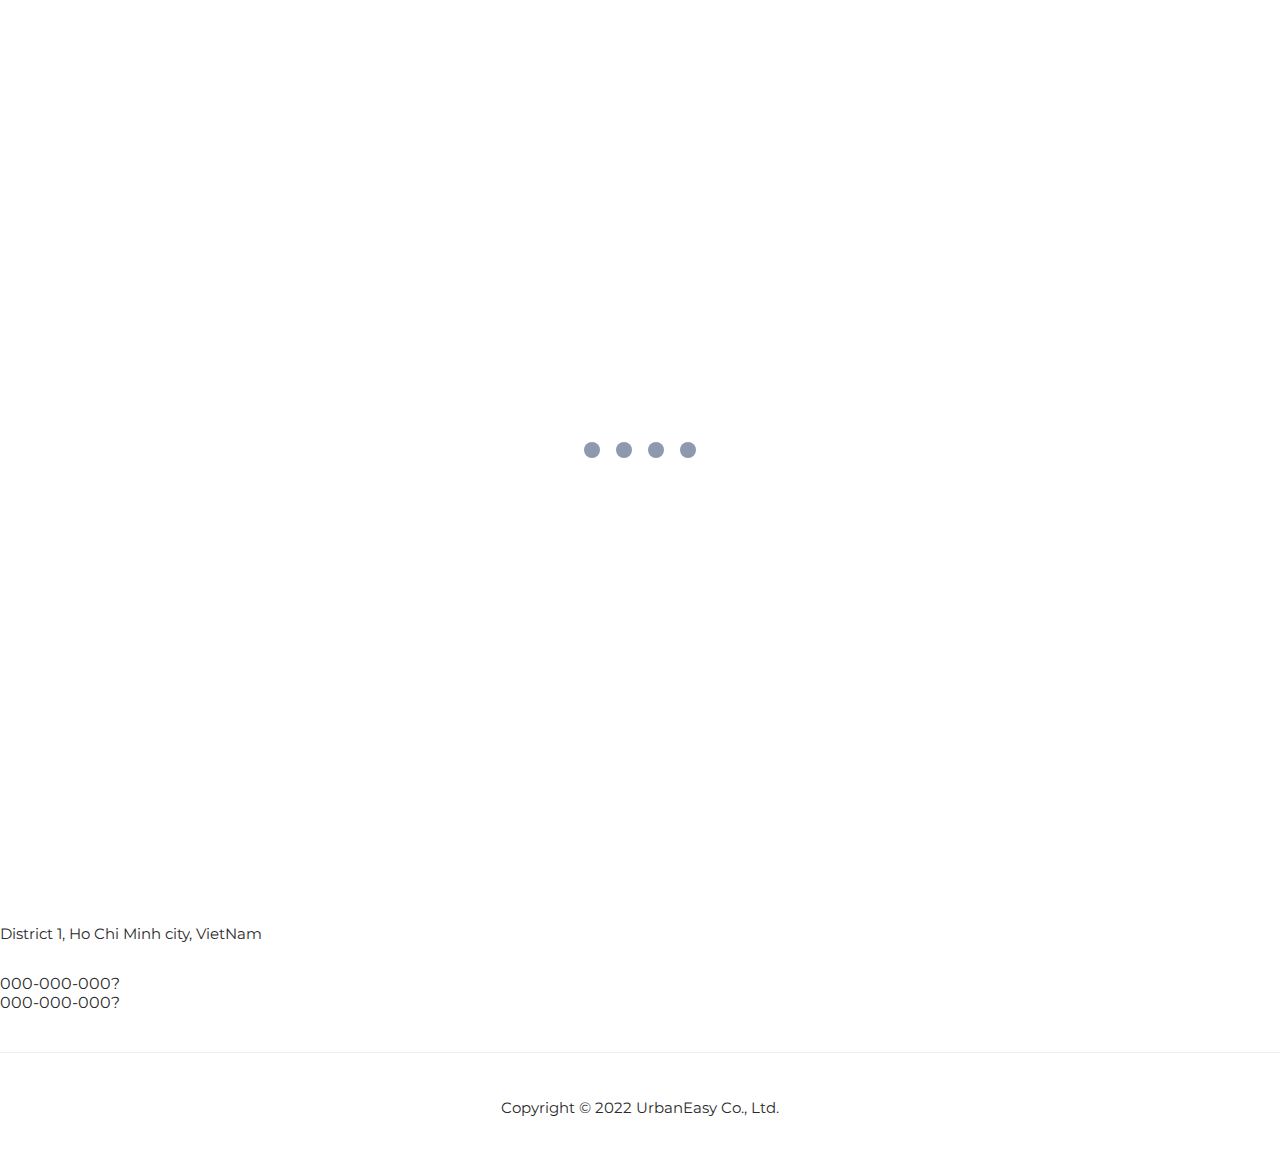
==== commit a6e91a23: "implement sign in button" ====
--- a/aboutUS.html
+++ b/aboutUS.html
@@ -26,6 +26,76 @@
   </head>
 
 <body>
+  <div class="sign-in-modal">
+  
+    <div class="backdrop">
+      
+    </div>
+    <div class="sign-in-form mb-3">
+      <div class="sign-in-header">
+        <button id="remove-button">
+          <i class="fa-solid fa-xmark"></i></button>
+        <div>Log in or Sign up</div>
+      </div>
+        <ul class="nav nav-pills mb-3" id="pills-tab" role="tablist">
+          <li class="nav-item" role="presentation">
+            <button class="nav-link active" id="pills-home-tab" data-bs-toggle="pill" data-bs-target="#pills-home" type="button" role="tab" aria-controls="pills-home" aria-selected="true">Log in</button>
+          </li>
+          <li class="nav-item" role="presentation">
+            <button class="nav-link" id="pills-profile-tab" data-bs-toggle="pill" data-bs-target="#pills-profile" type="button" role="tab" aria-controls="pills-profile" aria-selected="false">Sign up</button>
+          </li>
+        </ul>
+      <div class="tab-content" id="pills-tabContent">
+        <div class="tab-pane fade show active" id="pills-home" role="tabpanel" aria-labelledby="pills-home-tab">
+          <form>
+            <h5>Welcome back to UrbanEasy</h5>
+            <div class="mb-3">
+              <label for="exampleInputEmail1" class="form-label">Email address</label>
+              <input type="email" class="form-control" id="exampleInputEmail1" aria-describedby="emailHelp">
+            </div>
+            <div class="mb-3">
+              <label for="exampleInputPassword1" class="form-label">Password</label>
+              <input type="password" class="form-control" id="exampleInputPassword1">
+            </div>
+            <div class="mb-3 form-check">
+              <input type="checkbox" class="form-check-input" id="exampleCheck1">
+              <label class="form-check-label" for="exampleCheck1">Check me out</label>
+            </div>
+            <div class="text-end">
+              <button type="submit" class="btn btn-primary">Submit</button>
+            </div>
+          </form>
+        </div>
+        <div class="tab-pane fade" id="pills-profile" role="tabpanel" aria-labelledby="pills-profile-tab">
+          <form>
+            <h5>Welcome to UrbanEasy</h5>
+            <div class="mb-3">
+              <label for="email1" class="form-label">Email address</label>
+              <input type="email" class="form-control" id="email1" >
+            </div>
+            <div class="mb-3">
+              <label for="nameInput" class="form-label">Name</label>
+              <input type="text" class="form-control" id="nameInput">
+            </div>
+            <div class="mb-3">
+              <label for="password1" class="form-label">Password</label>
+              <input type="password" class="form-control" id="password1">
+            </div>
+            <div class="mb-3">
+              <label for="password2" class="form-label">Repeat Password</label>
+              <input type="password" class="form-control" id="password2">
+            </div>
+            <div class="mb-3 ">
+              <div id="emailHelp" class="form-text">We'll never share your information with anyone else.</div>
+            </div>
+            <div class="text-end">
+              <button type="submit" class="btn btn-primary">Submit</button>
+            </div>
+          </form>
+        </div>
+      </div>
+    </div>
+  </div>
 
   <!-- ***** Preloader Start ***** -->
   <div id="js-preloader" class="js-preloader">
@@ -153,6 +223,8 @@
   <script src="assets/js/animation.js"></script>
   <script src="assets/js/imagesloaded.js"></script>
   <script src="assets/js/custom.js"></script>
+  <script src="assets/js/signInFunction.js"></script>
+
 
 </body>
 
--- a/assets/css/templatemo-plot-listing.css
+++ b/assets/css/templatemo-plot-listing.css
@@ -724,6 +724,11 @@
 --------------------------------------------- 
 */
 
+#list {
+  color:#e7e7e7;
+  font-size: 20px;
+  font-style: bold;
+}
 .main-banner {
   background-repeat: no-repeat;
   background-position: center center;
@@ -1142,6 +1147,7 @@
 */
 
 footer {
+  z-index: 11;
   border-top: 1px solid #eee;
   padding-top: 80px;
 }
@@ -2076,4 +2082,67 @@
   .category-post .icon {
     transform: translateX(-22px);
   }
-}+}
+
+.backdrop {
+  position: fixed;
+  z-index: 10;
+  height: 100vh;
+  width: 100%;
+  background-color: rgb(0,0,0, 0.5);
+}
+
+.sign-in-form {
+  position: fixed;
+  z-index: 100;
+  background-color: white;
+  width:  500px;
+  color: black;
+  top: 50%;
+  left: 50%;
+  transform: translate(-50%, -50%);
+  animation: slide-down 300ms ease-out forwards;
+  
+  border-radius: 0.5rem;
+  padding: 0 1.5rem;
+}
+#remove-button  {
+  background-color: transparent;
+  border: none;
+  position: absolute;
+}
+.sign-in-header div {
+  text-align: center;
+}
+.sign-in-form li {
+  background-color: rgba(0,0,0,0.15);
+}
+.sign-in-form ul {
+  display: flex;
+  justify-content: center;
+  padding-top: 1rem;
+}
+.sign-in-header {
+  border-bottom: 1px solid rgba(0,0,0, 0.25);
+  padding: 1rem 0;
+}
+.sign-in-form form {
+  padding-bottom: 1rem;
+}
+.sign-in-form h5 {
+  padding-bottom: 0.75rem;
+  font-weight: bold;
+}
+
+@keyframes slide-down {
+  from {
+    opacity: 0;
+  }
+  to {
+    opacity: 1;
+  }
+}
+
+.sign-in-modal {
+  display: none;
+}
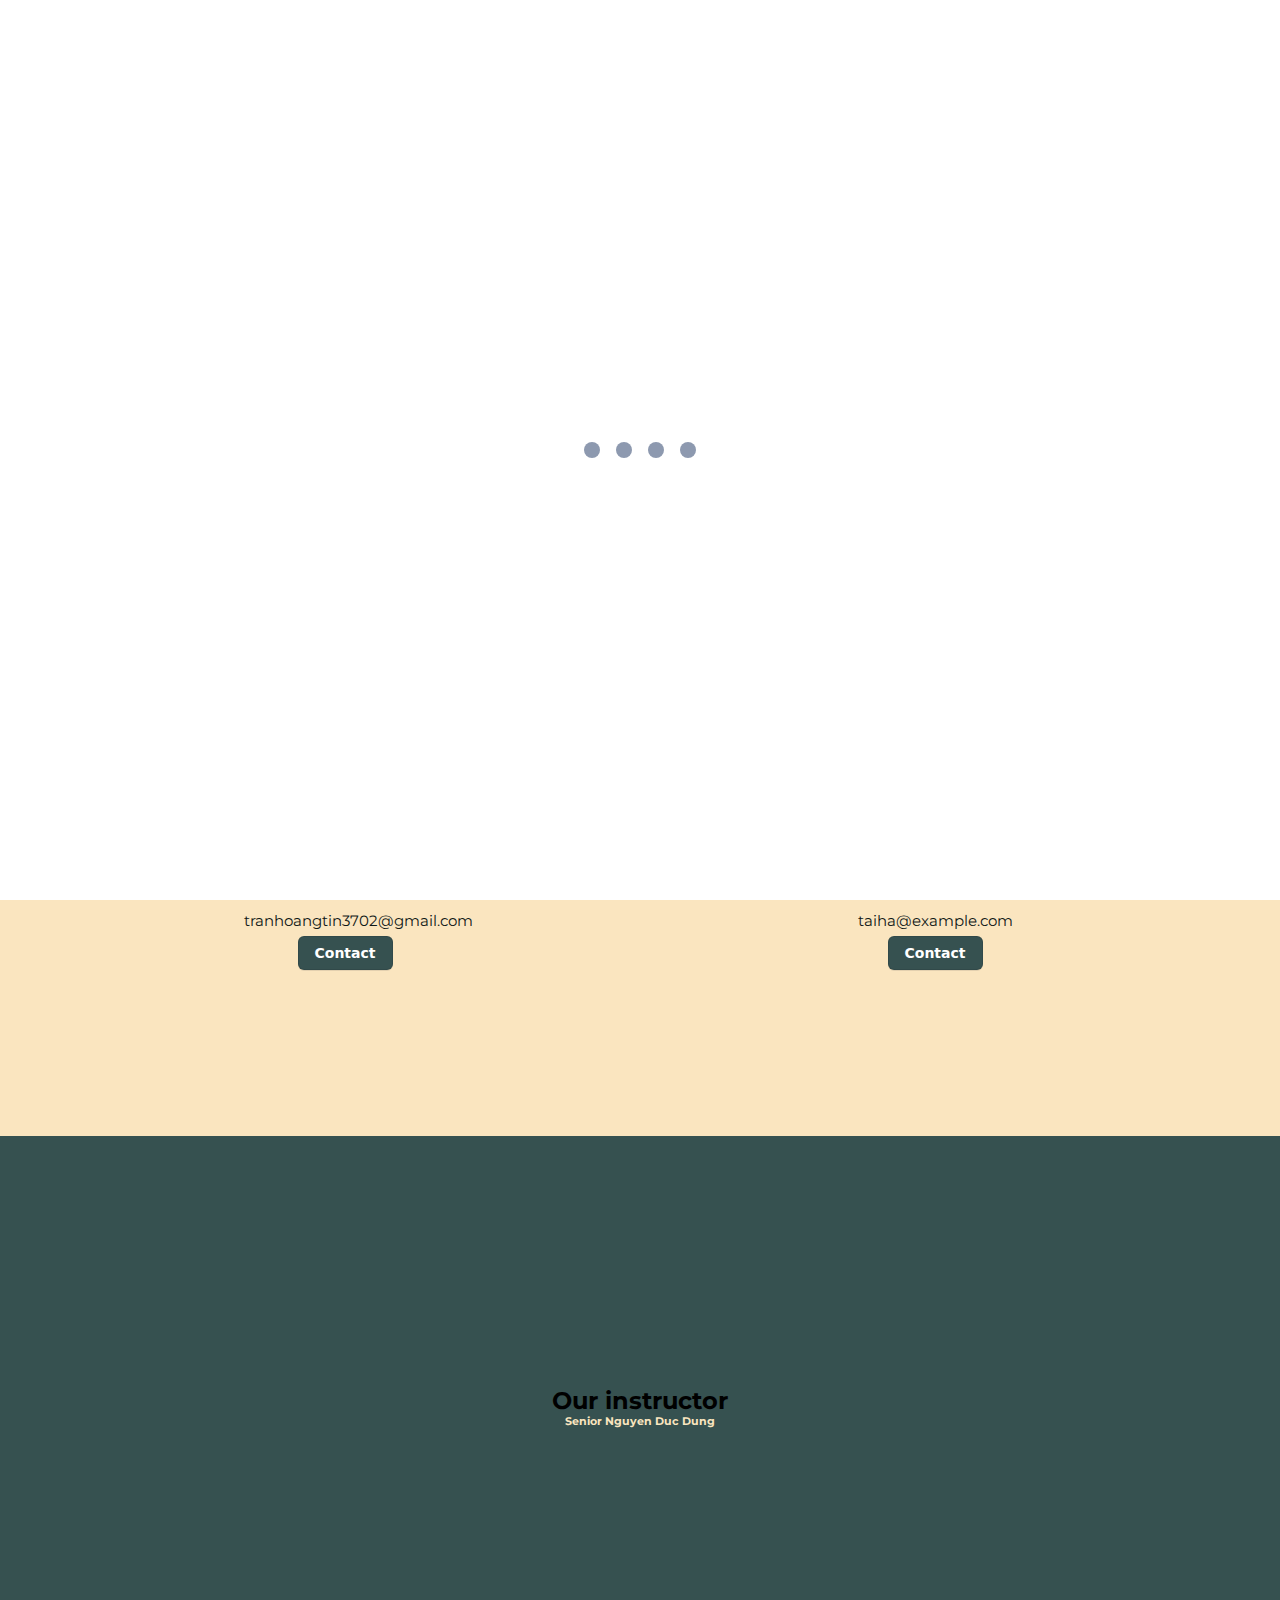
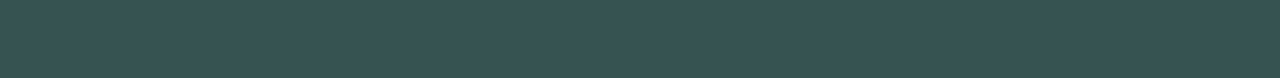
==== commit b2c194c2: "sticky footer update" ====
--- a/aboutUS.html
+++ b/aboutUS.html
@@ -5,13 +5,12 @@
   <head>
 
     <meta charset="UTF-8">
-    <meta name="viewport" content="width=device-width, initial-scale=1, shrink-to-fit=no">
+    <meta name="viewport" content="width=device-width, initial-scale=1">
     <meta name="description" content="">
     <meta name="author" content="">
     <link rel="preconnect" href="https://fonts.gstatic.com">
     <link href="https://fonts.googleapis.com/css2?family=Montserrat:wght@100;200;300;400;500;600;700;800;900&display=swap" rel="stylesheet">
     <link rel="icon" href="assets/images/favicon.png">
-    <title>Plotlist - Listing HTML5 Template</title>
 
     <!-- Bootstrap core CSS -->
     <link href="vendor/bootstrap/css/bootstrap.min.css" rel="stylesheet">
@@ -22,7 +21,38 @@
     <link rel="stylesheet" href="assets/css/templatemo-plot-listing.css">
     <link rel="stylesheet" href="assets/css/animated.css">
     <link rel="stylesheet" href="assets/css/owl.css">
-
+    <script src="https://kit.fontawesome.com/c14056925e.js" crossorigin="anonymous"></script>
+
+    <style>
+      
+      @media screen and (max-width: 75em) {
+        .column {
+          width: auto;
+          display: block;
+        }
+        
+        .card {
+          border: none;
+          padding-left: 110px;
+          padding-right: 110px;
+          background-color: rgb(250, 229, 191);
+          text-align: center;
+          position: relative;
+        }
+        .about-section .row , .about-section .row:before, .about-section .row :after {
+          box-sizing: inherit;
+          
+        }
+      }
+      @media screen and (max-width: 45em) {
+
+        .card {
+          border: none;
+          padding-left: 10px;
+          padding-right: 10px;
+        }
+      }
+    </style>
   </head>
 
 <body>
@@ -47,16 +77,18 @@
         </ul>
       <div class="tab-content" id="pills-tabContent">
         <div class="tab-pane fade show active" id="pills-home" role="tabpanel" aria-labelledby="pills-home-tab">
-          <form>
+          <form id="form-login">
             <h5>Welcome back to UrbanEasy</h5>
             <div class="mb-3">
               <label for="exampleInputEmail1" class="form-label">Email address</label>
-              <input type="email" class="form-control" id="exampleInputEmail1" aria-describedby="emailHelp">
+              <input type="email" class="form-control error" id="exampleInputEmail1" placeholder="name@email.com" aria-describedby="emailHelp">
+              <small></small>
             </div>
             <div class="mb-3">
               <label for="exampleInputPassword1" class="form-label">Password</label>
-              <input type="password" class="form-control" id="exampleInputPassword1">
-            </div>
+              <input type="password" class="form-control" placeholder="Enter your password" id="exampleInputPassword1">
+              <small></small>
+            </div>  
             <div class="mb-3 form-check">
               <input type="checkbox" class="form-check-input" id="exampleCheck1">
               <label class="form-check-label" for="exampleCheck1">Check me out</label>
@@ -67,23 +99,27 @@
           </form>
         </div>
         <div class="tab-pane fade" id="pills-profile" role="tabpanel" aria-labelledby="pills-profile-tab">
-          <form>
+          <form id="form-register">
             <h5>Welcome to UrbanEasy</h5>
             <div class="mb-3">
               <label for="email1" class="form-label">Email address</label>
-              <input type="email" class="form-control" id="email1" >
+              <input type="email" class="form-control" id="email1" placeholder="name@email.com" >
+              <small></small>
             </div>
             <div class="mb-3">
               <label for="nameInput" class="form-label">Name</label>
-              <input type="text" class="form-control" id="nameInput">
+              <input type="text" class="form-control" id="nameInput" placeholder="Input your name here">
+              <small></small>
             </div>
             <div class="mb-3">
               <label for="password1" class="form-label">Password</label>
-              <input type="password" class="form-control" id="password1">
-            </div>
-            <div class="mb-3">
-              <label for="password2" class="form-label">Repeat Password</label>
-              <input type="password" class="form-control" id="password2">
+              <input type="password" class="form-control" id="password1" placeholder="Create password">
+              <small></small>
+            </div>
+            <div class="mb-3">
+              <label for="password2" class="form-label">Confirm Password</label>
+              <input type="password" class="form-control" id="password2" placeholder="Confirm password">
+              <small></small>
             </div>
             <div class="mb-3 ">
               <div id="emailHelp" class="form-text">We'll never share your information with anyone else.</div>
@@ -122,10 +158,11 @@
             <!-- ***** Logo End ***** -->
             <!-- ***** Menu Start ***** -->
             <ul class="nav">
-              <li><a href="index.html">Home</a></li>
+              <li><a href="homepage.html">Home</a></li>
               <li><a href="category.html">Category</a></li>
               <li><a href="listing.html">Listing</a></li>
-              <li><a href="contact.html" class="active">Contact Us</a></li> 
+              <li><a href="aboutUS.html" class="active">About</a></li>
+              <li><div class="btn btn-secondary login-button"><i class="fa-regular fa-user"></i>&nbsp; Log in</div></li>
               <li><div class="main-white-button"><a href="#"><i class="fa fa-plus"></i> Add Your Listing</a></div></li> 
             </ul>        
             <a class='menu-trigger'>
@@ -139,79 +176,93 @@
   </header>
   <!-- ***** Header Area End ***** -->
 
-  <div class="page-heading">
-    <div class="container">
-      <div class="row">
-        <div class="col-lg-8">
-          <div class="top-text header-text">
-            <h2>About us</h2>
-            <h6>Our team has 2 members:</h6>
-            <ul ID="list">
-                <li>Tai Ha</li>
-                <li>Hoang Tin</li>
-              </ul>
+  <div class="about-banner">
+    <h1>Introduction</h1>
+    <p>A Project by Tai Ha and Hoang Tin. </p>
+    <p>In this project, We will make a website for renting Apartments, Houses.</p>
+  </div>
+
+  <div class="about-section">
+    <div class="row">
+      <div class="column">
+        <div class="card">
+          <img src="./assets/images/hoangtin.jpg" alt="Tin" style="width:100%">
+          <div class="container">
+            <h2><strong>Hoang Tin</strong></h2>
+            <p class="title">CEO & Founder</p>
+            <p>3rd year student from University of Science</p>
+            <p>tranhoangtin3702@gmail.com</p>
+            <p><button type="submit" class="button-3">Contact</button></p>
           </div>
         </div>
       </div>
+    
+      <div class="column">
+        <div class="card">
+          <img src="./assets/images/taiha.jpg" alt="Tai" style="width:100%">
+          <div class="container">
+            <h2><strong>Tai Ha</strong></h2>
+            <p class="title">Co-Founder & Art Director</p>
+            <p>2nd year student from Canberra</p>
+            <p>taiha@example.com</p>
+            <p><button type="submit" class="button-3">Contact</button></p>
+          </div>
+        </div>
+      </div>
+      
+      
+    </div>
+  </div>
+
+  <div class="about-banner">
+    <div class="top-text header-text">
+      <h2>Our instructor</h2>
+      <h6>Senior Nguyen Duc Dung</h6>
     </div>
   </div>
 
 
   <footer>
-    <div class="container">
-      <div class="row">
-        <div class="col-lg-4">
-          <div class="about">
-            <div class="logo">
-              <img src="assets/images/black-logo.png" alt="Plot Listing Template">
-            </div>
-            <!-- <p>If you consider that <a rel="nofollow" href="https://templatemo.com/tm-564-plot-listing" target="_parent">Plot Listing template</a> is useful for your website, please <a rel="nofollow" href="https://www.paypal.me/templatemo" target="_blank">support us</a> a little via PayPal.</p> -->
-          </div>
-        </div>
-        <div class="col-lg-4">
-          <div class="helpful-links">
-            <h4>Helpful Links</h4>
-            <div class="row">
-              <div class="col-lg-6">
-                <ul>
-                  <li><a href="#">Categories</a></li>
-                  <li><a href="#">Listing</a></li>
-                  <li><a href="#">Contact Us</a></li>
-                </ul>
-              </div>
-              <div class="col-lg-6">
-                <ul>
-                  <li><a href="#">About Us</a></li>
-                  <!-- <li><a href="#">Awards</a></li>
-                  <li><a href="#">Useful Sites</a></li>
-                  <li><a href="#">Privacy Policy</a></li> -->
-                </ul>
-              </div>
-            </div>
-          </div>
-        </div>
-        <div class="col-lg-4">
-          <div class="contact-us">
-            <h4>Contact Us</h4>
-            <p>District 1, Ho Chi Minh city, VietNam</p>
-            <div class="row">
-              <div class="col-lg-6">
-                <a href="#">000-000-000?</a>
-              </div>
-              <div class="col-lg-6">
-                <a href="#">000-000-000?</a>
-              </div>
-            </div>
-          </div>
-        </div>
-        <div class="col-lg-12">
-          <div class="sub-footer">
-            <p>Copyright © 2022 UrbanEasy Co., Ltd.
-            <br>
-			
-          </div>
-        </div>
-      </div>
+    <div>
+      <ul>
+        <li>
+          <a>© 2023 UrbanEasy Co.</a>
+        </li>
+        <li>
+          <a href="/">Privacy</a>
+        </li>
+        <li>
+          <p>·</p>
+        </li>
+        <li>
+          <a href="/">Terms</a>
+        </li>
+        <li>
+          <p>·</p>
+        </li>
+        <li>
+          <a href="/">Sitemap</a>
+        </li>
+        <li>
+          <p>·</p>
+        </li>
+        <li>
+          <a href="aboutUS.html">About</a>
+        </li>
+      </ul>
+    </div>
+    <div>
+      <ul>
+        <li>
+          <a href="/">🌐English(US)</a>
+        </li>
+        <li>
+          <a href="/">$USD</a>
+        </li>
+        <li>
+          <a href="/">Support & resources</a>
+        </li>
+      </ul>
     </div>
   </footer>
 
--- a/assets/css/templatemo-plot-listing.css
+++ b/assets/css/templatemo-plot-listing.css
@@ -1149,7 +1149,18 @@
 footer {
   z-index: 11;
   border-top: 1px solid #eee;
-  padding-top: 80px;
+  background-color: white;
+  padding-top: 12px;
+  padding-bottom: 12px;
+  padding-left: 40px;
+  padding-right: 40px;
+  position: fixed;
+  display: flex;
+  justify-content: space-between;
+  overflow: hidden;
+  top:999;
+  min-width: 100%;
+  bottom: 0;
 }
 
 footer h4 {
@@ -1159,57 +1170,50 @@
   margin-bottom: 30px;
 }
 
+footer ul{
+  list-style-type: none;
+  margin: 0;
+  padding: 0;
+  overflow: hidden;
+}
+
+footer ul li{
+  float: left;
+  padding-right: 5px;
+  padding-left: 5px;
+}
 footer p,
 footer a {
   color: #2a2a2a;
-}
-
-footer .logo img {
-  max-width: 163px;
-  margin-bottom: 30px;
-}
-
-footer .helpful-links {
-  margin: 0px 45px;
-}
-
-footer .helpful-links ul li {
-  display: block;
-  margin-bottom: 15px;
-}
-
-footer .helpful-links ul li a {
-  font-size: 15px;
-  transition: all .3s;
-}
-
-footer .helpful-links ul li a:hover {
-  color: #8d99af;
-  border-bottom: 1px solid #8d99af;
-}
-
-footer .contact-us p {
-  margin-bottom: 25px;
-}
-
-footer .contact-us a {
-  transition: all .3s;
-}
-
-footer .contact-us a:hover {
-  color: #8d99af;
-  border-bottom: 1px solid #8d99af;
-}
-
-footer .sub-footer {
-  text-align: center;
-  margin-top: 40px;
-  padding: 40px 0px;
+  font-size: 0.9pc;
+}
+
+
+.sub-footer {
+  text-align: center;
+  padding-top: 20px;
+  padding-bottom: 20px;
   border-top: 1px solid #eee;
-}
-
-
-
+  justify-content: center;
+  
+  display: none;
+}
+
+.sub-footer img {
+  width: 20px;
+}
+
+.sub-footer a {
+  padding-left: 18px;
+  padding-right: 18px;
+  
+}
+
+.icon-bnb{
+  width: 20px;
+  background: url("/assets/images/magnifying-glass-icon.png") image-set(-20px);
+  display: inline-block;
+}
 /* 
 ---------------------------------------------
 contact
@@ -1354,6 +1358,7 @@
   background-position: center center;
   background-size: cover;
   background-image: url(../images/heading-bg.jpg);
+  
   padding: 230px 0px 120px 0px;
   position: relative;
   overflow: hidden;
@@ -2041,6 +2046,7 @@
   }
   .category-post .icon {
     transform: translateX(0px);
+    
   }
   .category-post .top-content .top-icon,
   .category-post .nacc .thumb .main-white-button a {
@@ -2094,10 +2100,10 @@
 
 .sign-in-form {
   position: fixed;
-  z-index: 100;
+  z-index: 110;
   background-color: white;
   width:  500px;
-  color: black;
+  color: #3d424b;
   top: 50%;
   left: 50%;
   transform: translate(-50%, -50%);
@@ -2146,3 +2152,341 @@
 .sign-in-modal {
   display: none;
 }
+
+.form-control{
+  height: 40px;
+  font-size: 16px;
+  border: none;
+  outline: none;
+  border-bottom: 2px solid #8D99AF;
+  border-radius: 0%;
+}
+
+.form-label {
+  margin-top: 8px;
+  margin-bottom: 4px;
+}
+
+small {
+  color:rgb(227, 3, 3);
+
+}
+
+/* 
+---------------------------------------------
+about-us
+--------------------------------------------- 
+*/
+.about-banner {
+  padding: 50px;
+  padding-top: 250px;
+  padding-bottom: 250px;
+  text-align: center;
+  background-color: #365150;
+  color: black;
+}
+
+.about-banner h1,h6{
+  color:rgb(250, 229, 191);
+}
+.about-banner p {
+  color: rgb(250, 229, 191);
+}
+
+.about-section {
+  padding: 50px;
+  padding-top: 150px;
+  padding-bottom: 150px;
+  text-align: center;
+  background-color: rgb(250, 229, 191);
+}
+
+.about-section div {
+  box-sizing: border-box;
+}
+
+.about-section div img {
+  object-fit: contain;
+  border-radius: 50%;
+  padding-bottom: 18px;
+  width:max-content;  
+}
+
+.about-section h2,p {
+  color:#0f1716;
+}
+
+.column {
+  float: left;
+  width: 50%;
+  margin-bottom: 16px;
+  padding: 0 8px;
+  
+}
+
+.column-bnb {
+  float: left;
+  width: 33.3%;
+  margin-bottom: 16px;
+  padding: 0 8px;
+  
+}
+
+.card {
+  border: none;
+  padding-left: 170px;
+  padding-right: 170px;
+  background-color: rgb(250, 229, 191);
+
+}
+
+.about-section .container {
+  padding: 0 16px;
+  background-color: rgb(250, 229, 191);
+}
+
+.about-section .container::after, .row::after {
+  content: "";
+  clear: both;
+  display: table;
+  
+}
+
+.button-3 {
+  appearance: none;
+  background-color: #365150;
+  border: 1px solid rgba(27, 31, 35, .15);
+  border-radius: 6px;
+  box-shadow: rgba(27, 31, 35, .1) 0 1px 0;
+  box-sizing: border-box;
+  color: #fff;
+  cursor: pointer;
+  display: inline-block;
+  font-family: -apple-system,system-ui,"Segoe UI",Helvetica,Arial,sans-serif,"Apple Color Emoji","Segoe UI Emoji";
+  font-size: 14px;
+  font-weight: 600;
+  line-height: 20px;
+  padding: 6px 16px;
+  position: relative;
+  text-align: center;
+  text-decoration: none;
+  user-select: none;
+  -webkit-user-select: none;
+  touch-action: manipulation;
+  vertical-align: middle;
+  white-space: nowrap;
+}
+
+.button-3:focus:not(:focus-visible):not(.focus-visible) {
+  box-shadow: none;
+  outline: none;
+}
+
+.button-3:hover {
+  background-color: #284140;
+}
+
+.button-3:focus {
+  box-shadow: #315453 0 0 3px;
+  outline: none;
+}
+
+.button-3:disabled {
+  background-color: #77c3c0;
+  border-color: rgba(27, 31, 35, .1);
+  color: rgba(255, 255, 255, .8);
+  cursor: default;
+}
+
+.button-3:active {
+  background-color: #41827f;
+  box-shadow: rgba(20, 70, 32, .2) 0 1px 0 inset;
+}
+
+/* css for search bar */
+
+.bar{
+  box-sizing:border-box;
+  height:100%;
+  display:flex;
+  justify-content:center;
+  align-items:center;
+  font-family:sans-serif;
+  width:650px;
+  background:white;
+  box-shadow:0 0 5px hsl(0 0% 78%);
+  height:55px;
+  border-radius:100vw;
+  display:flex;
+  justify-content:center;
+  font-size:0.6rem;
+}
+
+.bar div{
+  border-radius:inherit;
+  padding:0.8rem 1.5rem;
+  transition:background 250ms ease;
+}
+
+.bar div:hover{
+  background:hsl(0 0% 94%);
+}
+
+.location{
+  width:34%;
+}
+.check-in, .check-out, .guests{
+  width:22%;
+}
+
+input[type="text"]{
+  background:none;
+  border:none;
+  padding:0.2rem 0 0 0;
+}
+
+input[type="text"]:focus{
+  outline:none;
+}
+
+::placeholder{
+  font-size:0.75rem;
+}
+
+.guests{
+  position: relative;  
+}
+.guests span{
+  position:absolute;
+  top:50%;
+  right:10px;
+  transform:translateY(-50%);
+  background:#FF385C;
+  color:white;
+  font-size:0.8rem;
+  padding:0.7rem;
+  border-radius:50%;
+}
+
+.bar>div{
+  position:relative;
+}
+
+
+.bar>div::before{
+  position:absolute;
+  content:"";
+  left:0;
+  top:50%;
+  transform:translateY(-50%);
+  width:1px;
+  height:55%;
+  background:hsl(0 0% 90%);
+}
+
+.bar>div:nth-of-type(1)::before{
+   background:transparent;
+}
+
+
+.bar>div:hover::before{
+  background:transparent;
+}
+
+/* slider bar */
+
+.wrapper {
+  box-sizing: border-box;
+  display: flex;
+  padding: 0 10px;
+  align-items: center;
+  justify-content: center;
+  padding: 35px;
+  position: relative;
+  overflow-x: hidden;
+  max-width: screen;
+  background: #fff;
+  border-radius: 13px;
+}
+.wrapper .icon2 {
+  position: absolute;
+  top: 0;
+  height: 100%;
+  width: 120px;
+  display: flex;
+  align-items: center;
+}
+.icon2:first-child {
+  left: 0;
+  display: none;
+  background: linear-gradient(90deg, #fff 70%, transparent);
+}
+.icon2:last-child {
+  right: 0;
+  justify-content: flex-end;
+  background: linear-gradient(-90deg, #fff 70%, transparent);
+}
+.icon2 i {
+  width: 55px;
+  height: 55px;
+  cursor: pointer;
+  font-size: 1.2rem;
+  text-align: center;
+  line-height: 55px;
+  border-radius: 50%;
+}
+.icon2 i:hover {
+  background: #8c9aad4e;
+}
+.icon2:first-child i {
+  margin-left: 15px;
+} 
+.icon2:last-child i {
+  margin-right: 15px;
+} 
+.wrapper .tabs-box {
+  display: flex;
+  gap: 12px;
+  list-style: none;
+  overflow-x: hidden;
+  scroll-behavior: smooth;
+}
+.tabs-box.dragging {
+  scroll-behavior: auto;
+  cursor: grab;
+}
+.tabs-box .tab {
+  cursor: pointer;
+  font-size: 12px;
+  white-space: nowrap;
+  padding: 4px 4px;
+  border-radius: 30px;
+  min-width: 120px;
+  text-align: center;
+}
+.tabs-box .tab:hover{
+  background: #8c9aad4e;
+}
+.tabs-box.dragging .tab {
+  user-select: none;
+  pointer-events: none;
+}
+.tabs-box .tab.active{
+  color: #fff;
+  background: #8d99afcb;
+  border-color: transparent;
+}
+.tabs-box .tab.active p{
+  font-weight: 600;
+}
+.tab img{
+  height: 32px;
+  width: 32px;
+}
+.tab p{
+  text-align: center;
+  font-size: 12px;
+
+}
+
+/* product card */